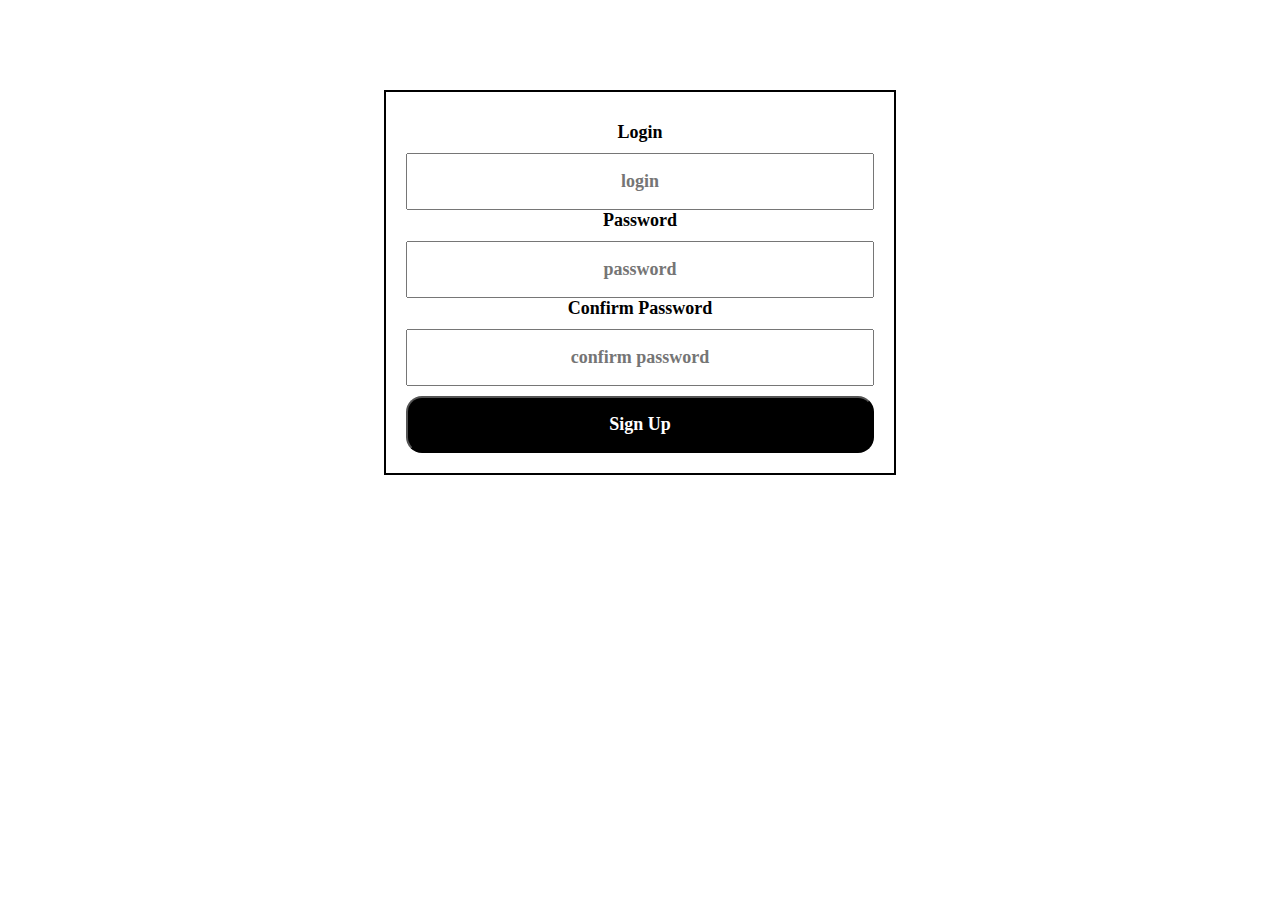
==== Sign-up/signup.html @ 61ccb392 "preparing signup page with style" ====
<!DOCTYPE html>
<html lang="en">
<head>
    <script defer src="./signup.js"></script>
    <link rel="stylesheet" href="signup.css">
    <meta charset="UTF-8">
    <meta http-equiv="X-UA-Compatible" content="IE=edge">
    <meta name="viewport" content="width=device-width, initial-scale=1.0">
    <title>Document</title>
</head>
<body>
    <section> 
        <div>
          <label id="login" for="login">Login</label>
          <input placeholder="login" type="text"> 
          <label id="password" for="login">Password</label>
          <input placeholder="password" type="password"> 
          <label id="confirm" for="login">Confirm Password</label>
          <input placeholder="confirm password" type="password"> 
          <button> Sign Up </button>
        </div>   
      </section>
</body>
</html>
---- Sign-up/signup.css ----
* {
    margin: 0;
    padding: 0;
    box-sizing: border-box;
    text-align: center;
    font-size: 1.8rem;
    font-weight: bold;
    font-family: cursive;
}

html {
    font-size: 10px;
}

section {
    width: 40%;
    margin-left: 30%;
    margin-top: 10vh;
    padding: 20px;
    border: 2px solid black;
}



section div {
    display: flex;
    flex-direction: column;
    margin-top: 10px;
}

 input,  button {
    margin-top: 10px;
    padding: 16px
}

input {
    color: black;
}

button {
    background-color: black;
    border-radius: 16px;
    cursor: pointer;
    width: 100%;
    color: white;
}
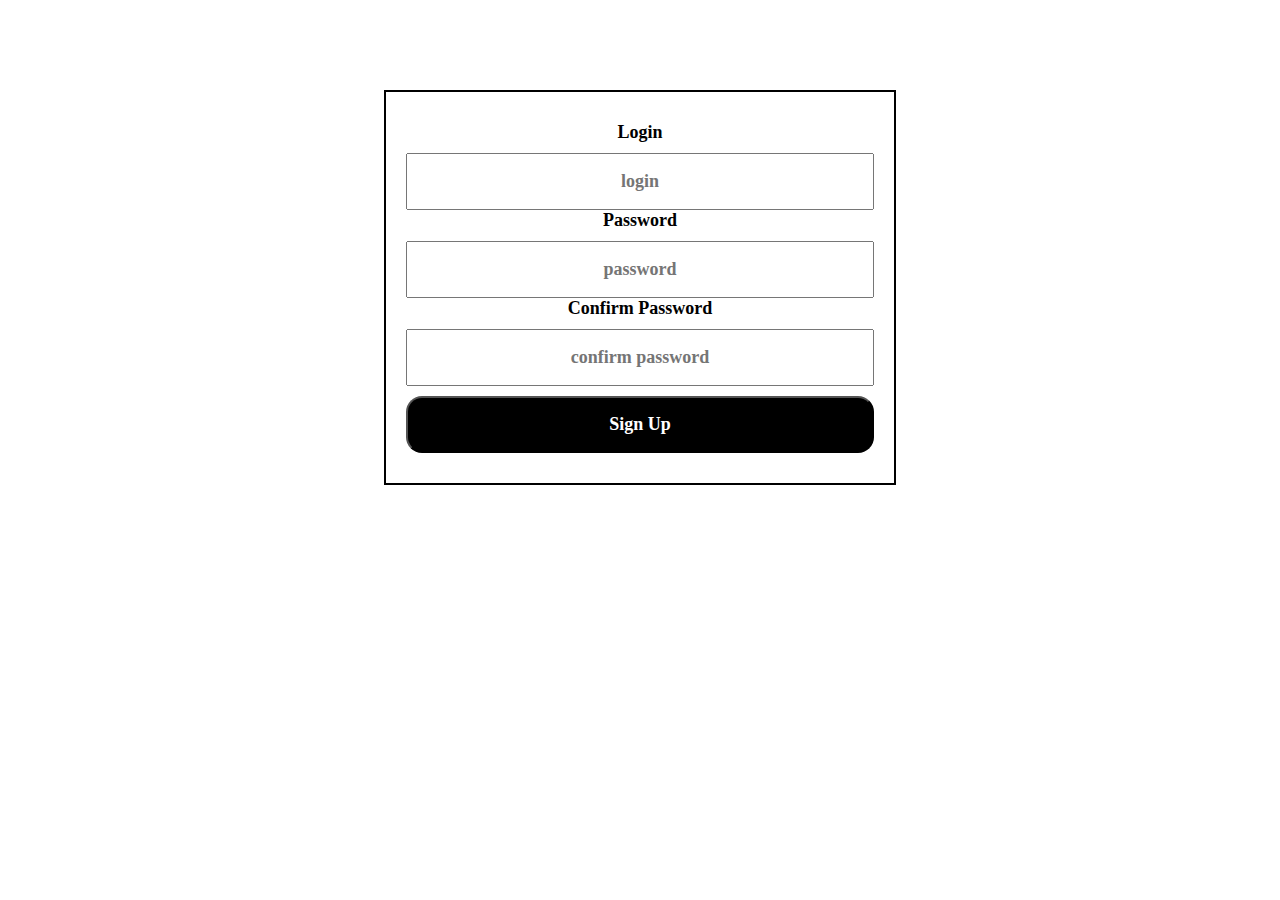
==== commit ce08dd67: "adding wrong sign up logic with css" ====
--- a/Sign-up/signup.html
+++ b/Sign-up/signup.html
@@ -11,14 +11,17 @@
 <body>
     <section> 
         <div>
-          <label id="login" for="login">Login</label>
-          <input placeholder="login" type="text"> 
-          <label id="password" for="login">Password</label>
-          <input placeholder="password" type="password"> 
-          <label id="confirm" for="login">Confirm Password</label>
-          <input placeholder="confirm password" type="password"> 
-          <button> Sign Up </button>
+          <label  for="signup-login">Login</label>
+          <input id="signup-login" placeholder="login" type="text"> 
+          <label  for="signup-password">Password</label>
+          <input id="signup-password" placeholder="password" type="password"> 
+          <label  for="signup-confirm-password">Confirm Password</label>
+          <input id="signup-confirm-password" placeholder="confirm password" type="password"> 
+          <button id="signup-button"> Sign Up </button>
         </div>   
+        <div id="wrong-block">
+
+        </div>
       </section>
 </body>
 </html>--- a/Sign-up/signup.css
+++ b/Sign-up/signup.css
@@ -45,3 +45,8 @@
     color: white;
 }
 
+#wrong-block ul {
+    list-style-position: inside;
+    padding: 16px;
+    border: 2px solid green;
+}